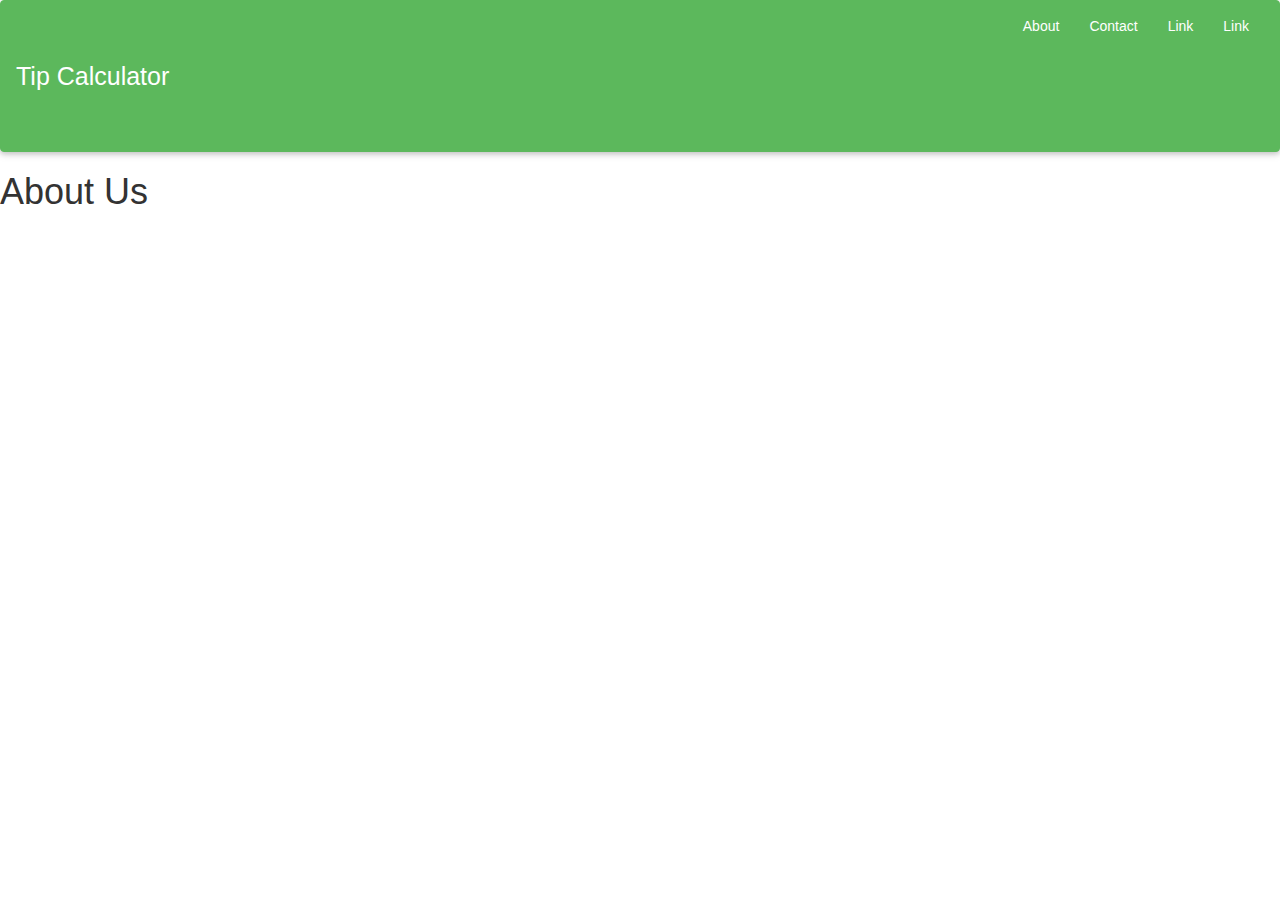
==== about.html @ ac6e8133 "Create about.html" ====
<!DOCTYPE html>
<html lang="en">

<head>
  <title>Bootstrap Example</title>
  <meta charset="utf-8">
  <meta name="viewport" content="width=device-width, initial-scale=1">
  <link rel="stylesheet" href="https://maxcdn.bootstrapcdn.com/bootstrap/3.3.7/css/bootstrap.min.css">
  <script src="https://ajax.googleapis.com/ajax/libs/jquery/3.2.1/jquery.min.js"></script>
  <script src="https://maxcdn.bootstrapcdn.com/bootstrap/3.3.7/js/bootstrap.min.js"></script>
  <script src="script.js"></script>
  <link rel="stylesheet" href="style.css">
</head>

<body>

  <!--Navigation bar-->
  <div id="nav-placeholder">

  </div>

  <script>
    $(function() {
      $("#nav-placeholder").load("nav.html");
    });
  </script>
  <!--end of Navigation bar-->

<h1>About Us</h1>
</body>

</html>
---- style.css ----
/* Styles go here */


.navy {
  box-shadow: 0 2px 5px 0 rgba(0,0,0,0.16), 0 2px 10px 0 rgba(0,0,0,0.12);
}

.main {
  margin-top:45px;
}

.vcenter {
    display: inline-block;
    vertical-align: middle;
    float: none;
}

.rowLabel{
    color:#727272;
    font-size:1.2em;
}

/*.btn-circle {*/
/*  border-radius: 10px;*/
/*}*/

/* Slider */
.slider {
    -webkit-appearance: none;
    width: 100%;
    height: 15px;
    border-radius: 5px;   
    background: #d3d3d3;
    outline: none;
    opacity: 0.7;
    -webkit-transition: .2s;
    transition: opacity .2s;
}

.slider::-webkit-slider-thumb {
    -webkit-appearance: none;
    appearance: none;
    width: 25px;
    height: 25px;
    border-radius: 50%; 
    background: #4CAF50;
    cursor: pointer;
}

.slider::-moz-range-thumb {
    width: 25px;
    height: 25px;
    border-radius: 50%;
    background: #4CAF50;
    cursor: pointer;
}


/* Navbar */
.navbar-brand {
    line-height: 150px;
    height: 150px;
    font-size: 25px;
    padding-top: 0;
}

.navbar-default {
  background-color: #5cb85c;
  border-color: #5cb85c;
}
.navbar-default .navbar-brand {
  color: #ffffff;
}
.navbar-default .navbar-brand:hover,
.navbar-default .navbar-brand:focus {
  color: #dfdfdf;
}
.navbar-default .navbar-text {
  color: #ffffff;
}
.navbar-default .navbar-nav > li > a {
  color: #ffffff;
}
.navbar-default .navbar-nav > li > a:hover,
.navbar-default .navbar-nav > li > a:focus {
  color: #dfdfdf;
}
.navbar-default .navbar-nav > .active > a,
.navbar-default .navbar-nav > .active > a:hover,
.navbar-default .navbar-nav > .active > a:focus {
  color: #dfdfdf;
  background-color: #5cb85c;
}
.navbar-default .navbar-nav > .open > a,
.navbar-default .navbar-nav > .open > a:hover,
.navbar-default .navbar-nav > .open > a:focus {
  color: #dfdfdf;
  background-color: #5cb85c;
}
.navbar-default .navbar-toggle {
  border-color: #5cb85c;
}
.navbar-default .navbar-toggle:hover,
.navbar-default .navbar-toggle:focus {
  background-color: #5cb85c;
}
.navbar-default .navbar-toggle .icon-bar {
  background-color: #ffffff;
}
.navbar-default .navbar-collapse,
.navbar-default .navbar-form {
  border-color: #ffffff;
}
.navbar-default .navbar-link {
  color: #ffffff;
}
.navbar-default .navbar-link:hover {
  color: #dfdfdf;
}

@media (max-width: 767px) {
  .navbar-default .navbar-nav .open .dropdown-menu > li > a {
    color: #ffffff;
  }
  .navbar-default .navbar-nav .open .dropdown-menu > li > a:hover,
  .navbar-default .navbar-nav .open .dropdown-menu > li > a:focus {
    color: #dfdfdf;
  }
  .navbar-default .navbar-nav .open .dropdown-menu > .active > a,
  .navbar-default .navbar-nav .open .dropdown-menu > .active > a:hover,
  .navbar-default .navbar-nav .open .dropdown-menu > .active > a:focus {
    color: #dfdfdf;
    background-color: #5cb85c;
  }
}
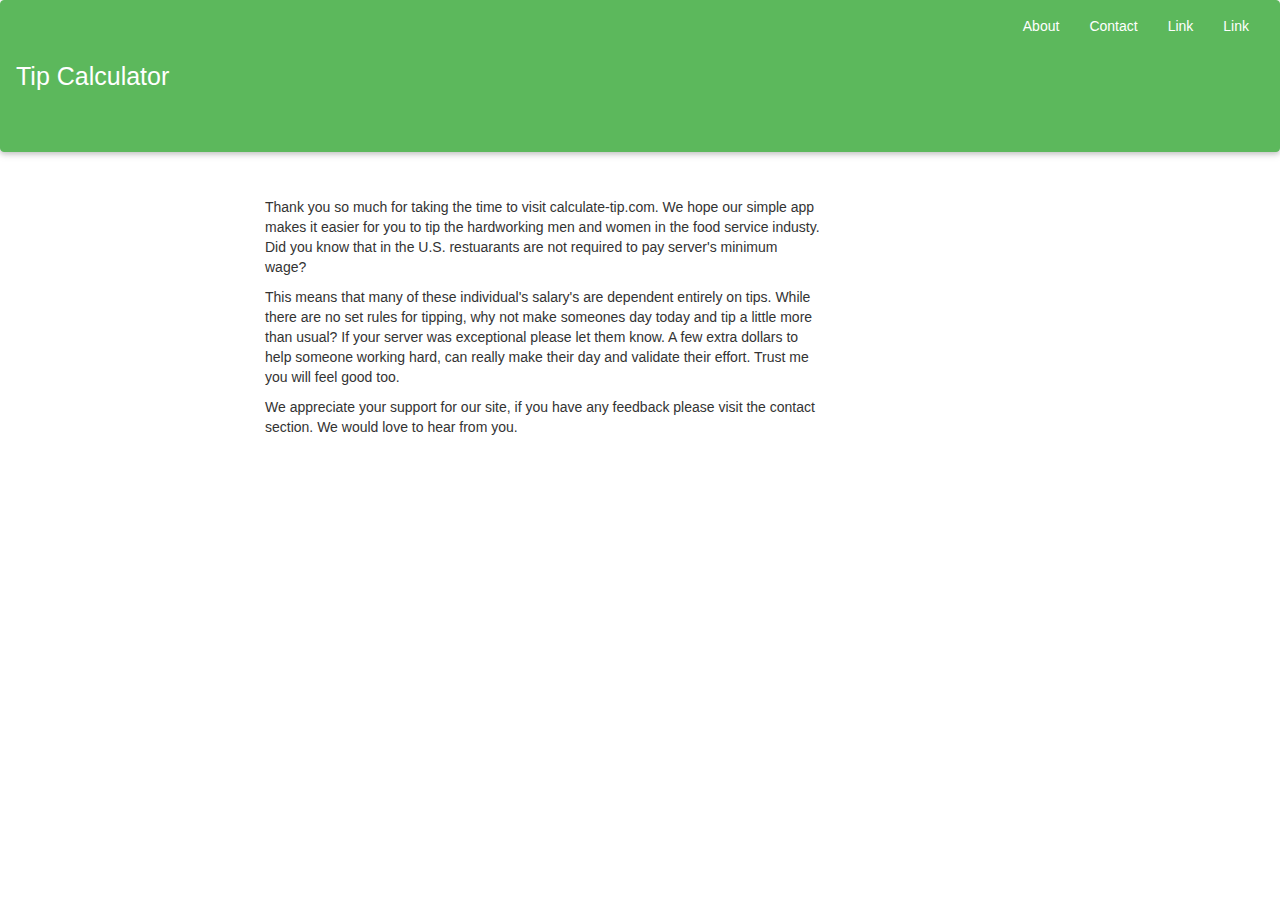
==== commit 99ceabcc: "Update about.html" ====
--- a/about.html
+++ b/about.html
@@ -26,7 +26,22 @@
   </script>
   <!--end of Navigation bar-->
 
-<h1>About Us</h1>
+  <div class="container main">
+
+    <div class="row">
+      <div class="col-sm-6 col-sm-offset-2">
+        <p>Thank you so much for taking the time to visit calculate-tip.com. We hope our simple app makes it easier for you to tip the hardworking men and women in the food service industy. Did you know that in the U.S. restuarants are not required to pay
+          server's minimum wage?</p>
+
+        <p>This means that many of these individual's salary's are dependent entirely on tips. While there are no set rules for tipping, why not make someones day today and tip a little more than usual? If your server was exceptional please let them know.
+          A few extra dollars to help someone working hard, can really make their day and validate their effort. Trust me you will feel good too.</p>
+
+        <p>We appreciate your support for our site, if you have any feedback please visit the contact section. We would love to hear from you.</p>
+      </div>
+    </div>
+  </div>
+
+
 </body>
 
 </html>
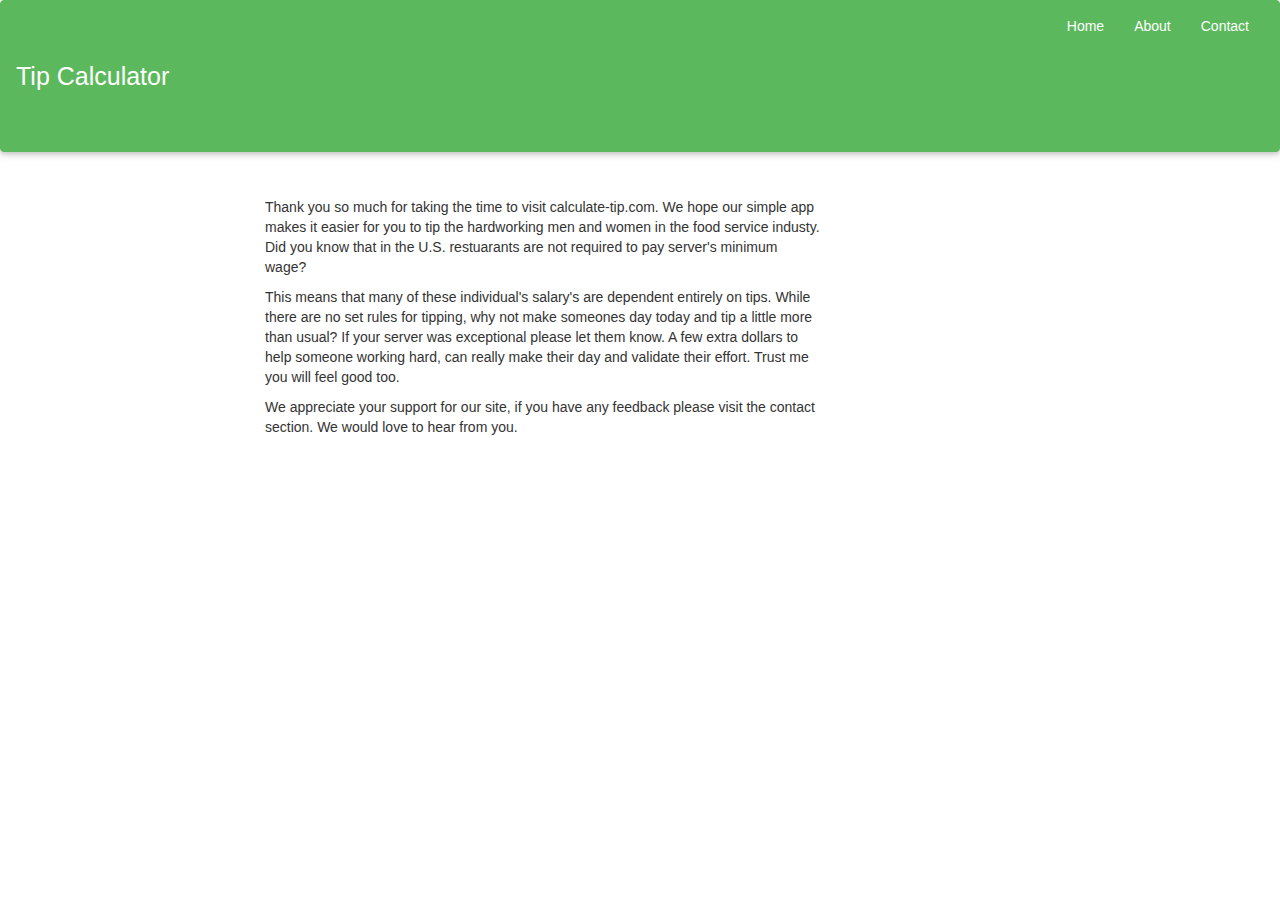
==== commit ebdb7fd4: "Update about.html" ====
--- a/about.html
+++ b/about.html
@@ -2,7 +2,7 @@
 <html lang="en">
 
 <head>
-  <title>Bootstrap Example</title>
+  <title>Tip Calculator</title>
   <meta charset="utf-8">
   <meta name="viewport" content="width=device-width, initial-scale=1">
   <link rel="stylesheet" href="https://maxcdn.bootstrapcdn.com/bootstrap/3.3.7/css/bootstrap.min.css">
